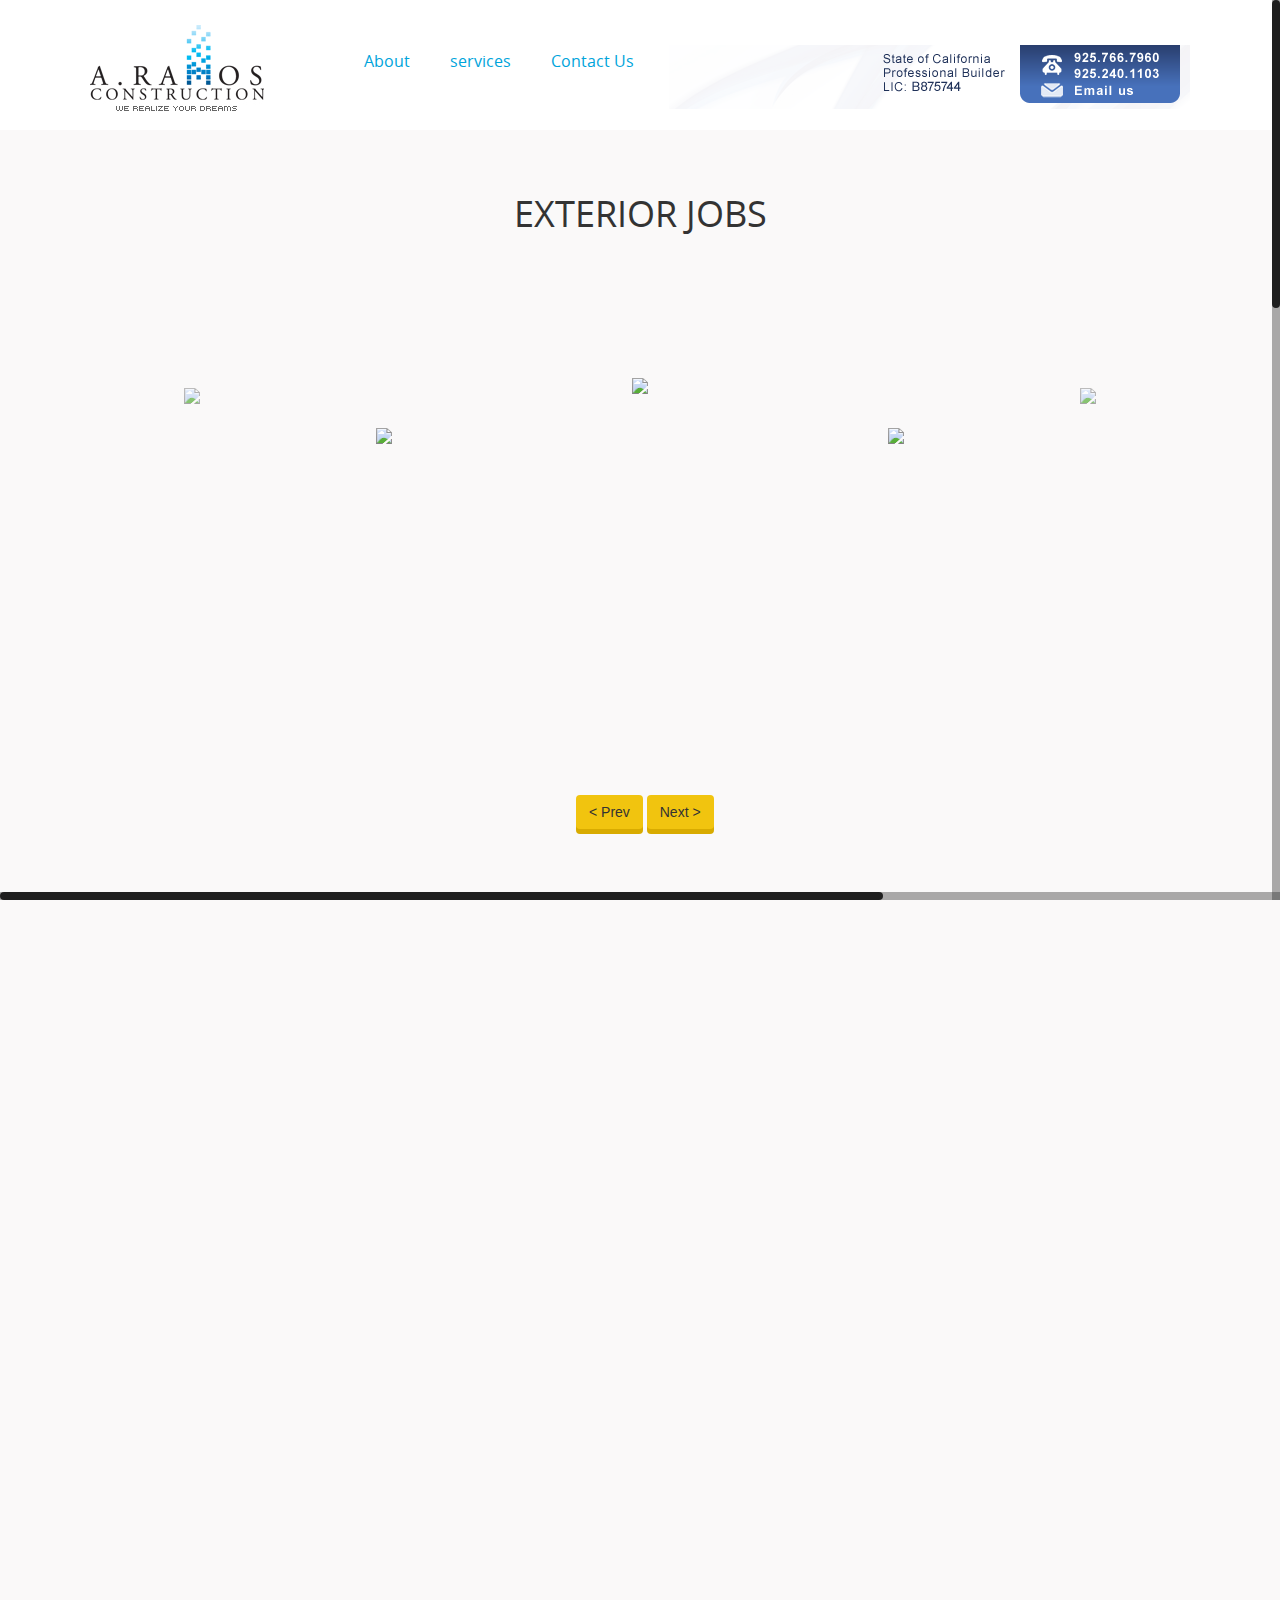
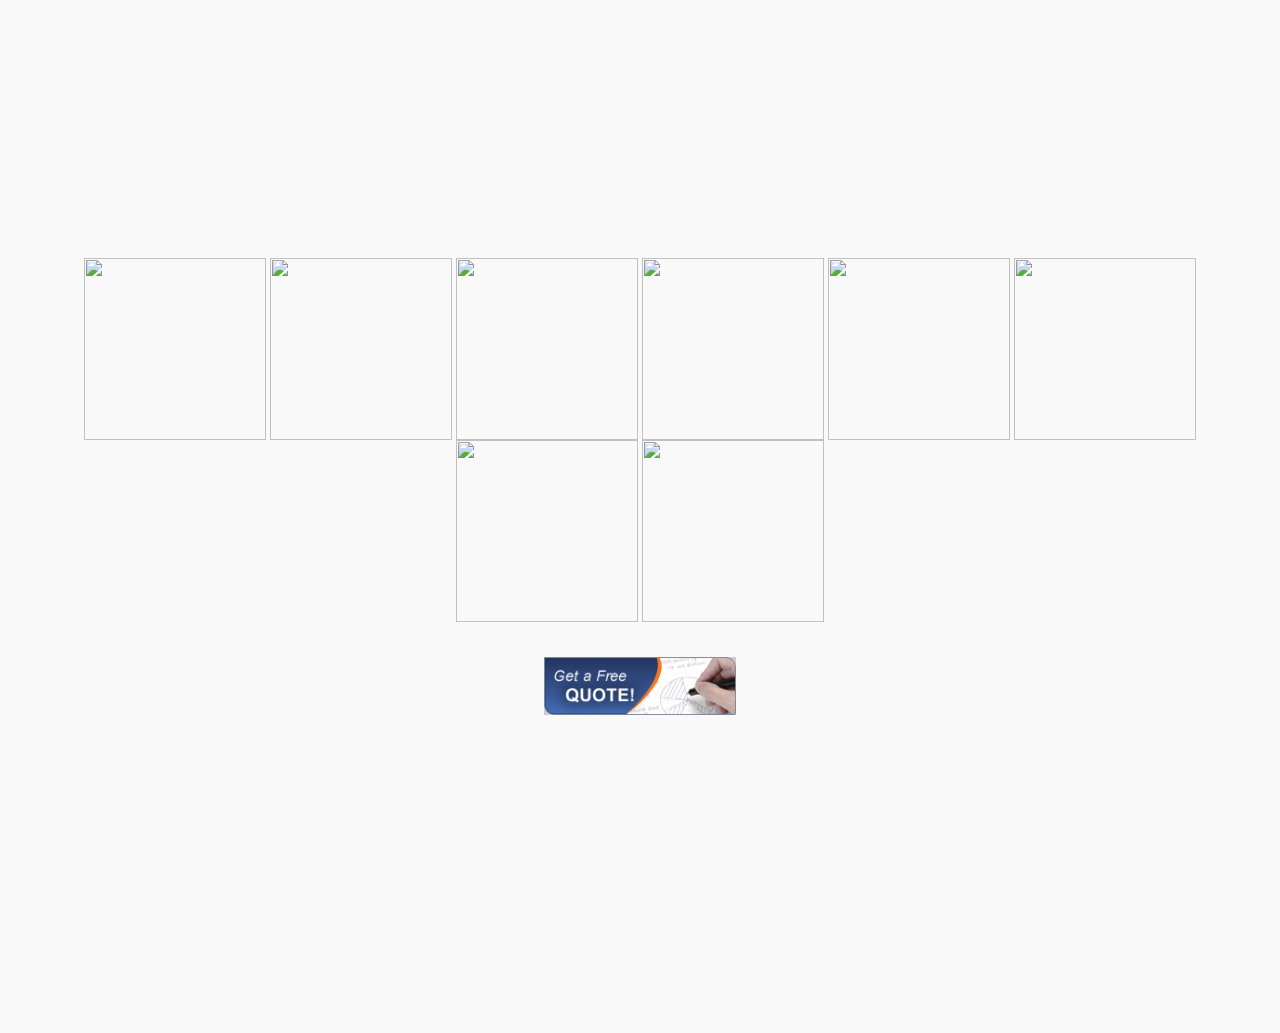
==== index2.html @ 9002b69c "Ramos construction inc modifications" ====
<!DOCTYPE html>
<html lang="en-us">
  <head>
    <!--  App Title  -->
    <title>Capture - Free Bootstrap App Landing Page</title>
    <!--  App Description  -->
    <meta name="description" content="Capture is a free bootstrap v3.3.2 app landing page perfect to present you IOS, android or windows application in an elegant way."/>
    <meta charset="utf-8">
    <meta name="author" content="pixelhint.com">
    <meta http-equiv="X-UA-Compatible" content="IE=Edge">
    <meta name="viewport" content="width=device-width, initial-scale=1.0, minimum-scale=1.0" />
    <link rel="stylesheet" type="text/css" href="css/bootstrap.css"/>
    <link rel="stylesheet" type="text/css" href="css/owl.transitions.css"/>
    <link rel="stylesheet" type="text/css" href="css/owl.carousel.css"/>
    <link rel="stylesheet" type="text/css" href="css/animate.css"/>
    <link rel="stylesheet" type="text/css" href="css/main.css"/>
    <script type="text/javascript" src="js/jquery.js"></script>
    <script type="text/javascript" src="js/ajaxchimp.js"></script>
    <script type="text/javascript" src="js/scrollTo.js"></script>
    <script type="text/javascript" src="js/owl.carousel.min.js"></script>
    <script type="text/javascript" src="js/wow.js"></script>
    <script type="text/javascript" src="js/parallax.js"></script>
    <script type="text/javascript" src="js/nicescroll.js"></script>
    <script type="text/javascript" src="js/main.js"></script>
  </head>
  <body>
    <!--  Header Section  -->
    <header>
      <div class="container">
        <div class="logo pull-left animated wow fadeInLeft">
          <a href="index.html"><img src="pics/ramosLogo.gif" alt="" title=""></a>
        </div>
        <nav class="pull-left">
          <div class="list-unstyled">
            <li class="animated wow fadeInLeft" data-wow-delay="0s">
              <a href="index.html">About</a>
            </li>
            <li class="animated wow fadeInLeft" data-wow-delay=".1s"><a href="index2.html">services</a></li>
            <li class="animated wow fadeInLeft" data-wow-delay=".2s"><a href="index3.html">Contact Us</a></li>
          </div>
        </nav>
        <div class="social pull-right">
          <ul class="list-unstyled">
            <li class="animated wow fadeInRight" data-wow-delay=".2s"><a href="index3.html"><img src="pics/header.png" alt="" title=""></a></li>
          </ul>
        </div>
        <span class="burger_icon">menu</span>
      </div>
    </header>
    <!--  End Header Section  -->
    <div class="space">
      <h1 class="text-uppercase animated wow bounceInUp">Exterior Jobs</h1>
      <div class="construction"></div>
    </div>
    <!--  Testimonials Section  -->
    <section  class="testimonials animated wow fadeIn" id="testimonials" data-wow-duration="2s">
      <div class="sectionOne">
      <main>
        <div id="carousel" >
          <div class="hideLeft">
            <img src="https://i.ibb.co/dgnq0gM/pic2.jpg">
          </div>
          <div class="prevLeftSecond">
            <img src="https://i.ibb.co/sKGXLzd/ext-DSC00829rev.jpg">
          </div>
          <div class="prev">
            <img src="https://i.ibb.co/gRj1c1f/Main-Project.jpg">
          </div>
          <div class="selected">
            <img src="https://i.ibb.co/2c4d7Vx/pic8.jpg">
          </div>
          <div class="next">
            <img src="https://i.ibb.co/pj1CnKy/pic22.jpg">
          </div>
          <div class="nextRightSecond">
            <img src="https://i.ibb.co/YpxctW0/pic3.jpg">
          </div>
          <div class="hideRight">
            <img src="https://i.ibb.co/kyzJP3g/pic9.jpg">
          </div>
          <div class="hideRight">
            <img src="https://i.ibb.co/9t1XLL1/a-pic12.jpg">
          </div>
          <div class="hideRight">
            <img src="https://i.ibb.co/yVBgvrz/a-pic9.jpg">
          </div>
          <div class="hideRight">
            <img src="https://i.ibb.co/xh8rc9t/a-pic3.jpg">
          </div>
          <div class="hideRight">
            <img src="https://i.ibb.co/frddc9r/a-pic2.jpg">
          </div>
          <div class="hideRight">
            <img src="https://i.ibb.co/prxyD62/a-pic4.jpg">
          </div>
          <div class="hideRight">
            <img src="https://i.ibb.co/h7knV07/a-pic1.jpg">
          </div>
          <div class="hideRight">
            <img src="https://i.ibb.co/RBWRXv8/arbor-newdad.jpg">
          </div>
          <div class="hideRight">
            <img src="https://i.ibb.co/KX020DM/landscape.jpg">
          </div>
      </main>
      <div class="buttons" class="btn btn-outline-primary">
      <button id="prev" class="btn btn-outline-primary"> < Prev</button>
      <button id="next" class="btn btn-outline-primary">Next > </button>
      </div>
      </div>
    </section>
    <div class="space">
      <h1 id="interior" class="text-uppercase animated wow bounceInUp">Interior Jobs</h1>
    </div>
    <section  class="testimonials animated wow fadeIn" id="testimonials" data-wow-duration="2s">
      <div class="sectionTwo">
        <main>
          <div id="carousel2">
            <div class="hideLeft2">
              <img src="https://i.ibb.co/5GkSg8M/IMG-20190101-WA0000.jpg">
            </div>
            <div class="prevLeftSecond2">
              <img src="https://i.ibb.co/P1XxyQC/20170602-090119.jpg">
            </div>
            <div class="prev2">
              <img src="https://i.ibb.co/VQBzXX9/IMG-20190101-WA0014-1.jpg">
            </div>
            <div class="selected2">
              <img src="https://i.ibb.co/NLpWPn5/IMG-20190101-WA0013-1.jpg">
            </div>
            <div class="next2">
              <img src="https://i.ibb.co/JxTmCnk/20170228-143425.jpg">            
            </div>
            <div class="nextRightSecond2">
              <img src="https://i.ibb.co/jJ3n2jH/20170602-090158.jpg">
            </div>
            <div class="hideRight2">
              <img src="https://i.ibb.co/7W3G2Km/20181226-151639.jpg">
            </div>
            <div class="hideRight2">
              <img src="https://i.ibb.co/ByVZSL9/20170901-140111.jpg">
            </div>
          </div>
        </main>
        <div class="buttons2" class="btn btn-outline-primary">
          <button id="prev2" class="btn btn-outline-primary"> < Prev</button>
          <button id="next2" class="btn btn-outline-primary">Next > </button>
        </div>
      </div>
    </section>
    <!--  End Testimonials Section  -->
    <div class="space" id="space">
      <h1 class="text-uppercase animated wow bounceInUp">Other Projects</h1>
    </div>
    <section>
      <div id="otherProjects">
        <div class="mdb-lightbox">
          <img id="picsProject" src="https://i.ibb.co/s61y3Zf/20180224-123848.jpg">
          <img id="picsProject" src="https://i.ibb.co/XZh3BCN/20130531-153336.jpg">
          <img id="picsProject" src="https://i.ibb.co/R9hNCKm/20180224-123747.jpg">
          <img id="picsProject" src="https://i.ibb.co/Jq5DpfX/20171221-164516.jpg">
          <img id="picsProject" src="https://i.ibb.co/JdqVNx4/20180212-113717.jpg">
          <img id="picsProject" src="https://i.ibb.co/b22RKzk/20130526-123941.jpg">
          <img id="picsProject" src="https://i.ibb.co/mB3ck4P/20130318-165602.jpg">
          <img id="picsProject" src="https://i.ibb.co/1qxJ6p5/IMG-20190101-WA0008.jpg">
        </div>
      </div>
    </section>
    <a href="index3.html"><img class="getAQuote" src="pics/get-a-free-quote.png"></a>
    <!--  End Email Subscription Section  -->
    <!--  Footer Section  -->
    <footer>
      <p class="copyright animated wow fadeIn" data-wow-duration="2s">© 1994 <a href="#" target="_blank"><strong>A.Ramos Construction Inc</strong></a>. All Rights Reserved</p>
    </footer>
    <!--  End Footer Section  -->
  </body>
</html>
---- css/main.css ----
/*


    Template Name   : Capture
    Template Author : pixelhint.com
    Author Email    : contact@pixelhint.com
    License         : pixelhint.com/license
    
    
    *****************************************
    
    
    - Header
    - Hero section
    - Featured on seaction
    - About section
    - App features section
    - Testimonials section
    - Subscription section
    - Footer
    - Responsive CSS
    

*/


/*		Fonts		*/

@font-face {
  font-family: 'open_regular';
  src: url('../fonts/opensans-regular.eot');
  src: url('../fonts/opensans-regular.eot?#iefix') format('embedded-opentype'), url('../fonts/opensans-regular.woff') format('woff'), url('../fonts/opensans-regular.ttf') format('truetype'), url('../fonts/opensans-regular.svg#LatoRegular') format('svg');
  font-weight: normal;
  font-style: normal;
}

@font-face {
  font-family: 'open_bold';
  src: url('../fonts/opensans-bold.eot');
  src: url('../fonts/opensans-bold.eot?#iefix') format('embedded-opentype'), url('../fonts/opensans-bold.woff') format('woff'), url('../fonts/opensans-bold.ttf') format('truetype'), url('../fonts/opensans-bold.svg#LatoRegular') format('svg');
  font-weight: normal;
  font-style: normal;
}

@font-face {
  font-family: 'open_semibold';
  src: url('../fonts/opensans-semibold.eot');
  src: url('../fonts/opensans-semibold.eot?#iefix') format('embedded-opentype'), url('../fonts/opensans-semibold.woff') format('woff'), url('../fonts/opensans-semibold.ttf') format('truetype'), url('../fonts/opensans-semibold.svg#open_sanssemibold') format('svg');
  font-weight: normal;
  font-style: normal;
}


/*		General CSS		*/

body {
  background: #faf9f9;
  padding: 0px;
  margin: 0px;
}


/*a:focus{
	color: #fff!important;
	text-decoration: none!important;
}*/

.container {
  max-width: 1130px;
}


/*		Header 		*/

header {
  position: relative;
  display: block;
  width: 100%;
  height: 130px;
  z-index: 99;
  background-color: #ffffff;
}

header .logo {
  display: table-cell;
  margin: 25px 100px 0 0;
}

header .burger_icon {
  display: none;
  float: right;
  background: #359663;
  padding: 5px 10px;
  text-transform: uppercase;
  color: white;
  font-family: "open_regular", Helvetica, Arial, sans-serif;
  font-size: 14px;
  -moz-border-radius: 2px;
  -webkit-border-radius: 2px;
  border-radius: 2px;
  margin: 45px 10px 0 0;
 
}

header .burger_icon:hover {
  cursor: pointer;
}

header .burger_icon.active {
  background: #359663;
  color: #ffffff;
}

header nav {
  margin-top: 50px;
  display: table-cell;
}

header nav li {
  float: left;
  margin-left: 40px;
}

header nav li:first-child {
  margin: 0;
}

header nav li a {
  color: #00a4db;
  font-family: "open_regular", Helvetica, Arial, sans-serif;
  font-size: 16px;
  transition: all .2s linear;
  -o-transition: all .2s linear;
  -moz-transition: all .2s linear;
  -webkit-transition: all .2s linear;
}

header nav li a:hover,
header nav li a:focus {
  text-decoration: none;
  color: red!important;
}

header .social {
  display: table-cell;
  margin-top: 45px;
}

header .social li {
  float: left;
  margin-left: 20px;
}

header .social li:first-child {
  margin: 0;
}


/*		Hero section 		*/

.hero {
  display: block;
  position: relative;
  width: 100%;
  height: 690px;
  background: url('../pics/Luxury3.jpg') no-repeat fixed center center;
  background-size: cover;
}

.hero .caption {
  position: absolute;
  max-width: 550px;
  margin-left: 80px;
  top: 50%;
  transform: translate(0, -50%);
  -webkit-transform: translate(0, -50%);
  -moz-transform: translate(0, -50%);
  -o-transform: translate(0, -50%);
}

.hero .caption h1 {
  color: black;
  font-family: "open_bold", Helvetica, Arial, sans-serif;
  font-size: 54px;
  font-weight: bold;
  word-break: break-word;
}

.hero .caption p {
  color: black;
  font-family: "open_regular", Helvetica, Arial, sans-serif;
  font-size: 26px;
  line-height: 30px;
  margin: 15px 0 35px 0;
}

#slider .caption p {
  margin: 0;
}

#back-to-top{
  float: center;
  display: inline-block;
    float: right;
    margin-right: 88em: 
}


a.app_store_btn {
  display: inline-block;
  text-decoration: none;
  padding: 15px 40px;
  border: 2px;
  -moz-border-radius: 2px;
  -webkit-border-radius: 2px;
  border-radius: 2px;
  margin: 20px 20px 10px 0;
  color: black;
  font-family: "open_semibold", Helvetica, Arial, sans-serif;
  font-size: 16px;
  background-color: gold;
}

.play_icon,
.android_icon,
.iphone_icon {
  display: inline-block;
  width: 16px;
  height: 16px;
  vertical-align: middle;
  margin-right: 20px;
  margin-bottom: 3px;
}

.play_icon {
  background: url('../img/play.png') no-repeat;
}

a.app_store_btn:hover,
a.app_store_btn:focus {
  border-color: red;
  color: red!important;
}

a.app_store_btn:hover .play_icon {
  background: url('../img/play_hover.png') no-repeat;
}

a.app_store_btn:hover .iphone_icon {
  background: url('../img/iphone_app_hover.png') no-repeat;
}

a.app_store_btn:hover .android_icon {
  background: url('../img/android_app_hover.png') no-repeat;
}

a.app_link {
  text-transform: lowercase;
  letter-spacing: .5px;
  color: #41c17d;
  font-family: "open_regular", Helvetica, Arial, sans-serif;
  font-size: 16px;
}

a.app_link:hover,
a.app_link:focus {
  text-decoration: none;
  color: #1bcbf0!important;
}

a.app_store_btn,
.play_icon,
.iphone_icon,
.android_icon,
a.app_link {
  transition: all .2s linear;
  -o-transition: all .2s linear;
  -moz-transition: all .2s linear;
  -webkit-transition: all .2s linear;
}

.about_video {
  position: fixed;
  top: 0;
  left: 0;
  width: 100%;
  height: 100%;
  z-index: 9999;
  background: rgba(0, 0, 0, .8);
  display: none;
}

.about_video iframe {
  width: 100%;
  height: 100%;
  z-index: 9999;
}

.close_video {
  text-decoration: none;
  position: absolute;
  width: 38px;
  height: 38px;
  top: 50px;
  right: 50px;
  background: url('../img/close_video.png') no-repeat;
  z-index: 9999;
}


/*		Featured on section 		*/

.featured_on {
  width: 100%;
  padding: 25px 0;
  background: #f3f3f3;
}

.featured_on ul {
  margin: 0;
}

.featured_on li {
  position: relative;
  height: 100%;
}

.featured_on li:first-child {
  margin-left: 0;
}


/*		About section 		*/

.about {
  padding: 100px 0;
}

.about .iphone {
  max-width: 339px;
  position: relative;
  display: inline-block;
  text-align: center;
}

.about .iphone img {
  width: 100%;
  height: auto;
  padding: 3%;
}

.about .features_list {
  margin-left: 50px;
}

.about .features_list h1 {
  color: black;
  font-family: "open_bold", Helvetica, Arial, sans-serif;
  font-size: 34px;
  font-weight: bold;
  line-height: 46px;
  margin: 0 0 20px 0;
  word-break: break-word;
}

.about .features_list p {
  color: black;
  font-family: "open_regular", Helvetica, Arial, sans-serif;
  font-size: 16px;
  margin-bottom: 45px;
  line-height: 32px;
}

.about .features_list ul {
  margin-bottom: 30px;
}

.about .features_list ul li {
  display: block;
  position: relative;
  color: black;
  font-family: "open_semibold", Helvetica, Arial, sans-serif;
  font-size: 16px;
  line-height: 44px;
  text-indent: 25px;
  transition: all .2s linear;
  -o-transition: all .2s linear;
  -moz-transition: all .2s linear;
  -webkit-transition: all .2s linear;
}

.about .features_list ul li {
  display: inline-block;
  float: left;
}


/*		App features 		*/

.app_features {
  width: 100%;
  padding: 100px 0 20px 0;
  background-color: #1bcbf0;
  background-image: -moz-linear-gradient(bottom, #1bcbf0 0%, #1bcbf0 0.27%, #3a619b 99.46%, #3a619b 100%);
  background-image: -o-linear-gradient(bottom, #1bcbf0 0%, #1bcbf0 0.27%, #3a619b 99.46%, #3a619b 100%);
  background-image: -webkit-linear-gradient(bottom, #1bcbf0 0%, #1bcbf0 0.27%, #3a619b 99.46%, #3a619b 100%);
  background-image: linear-gradient(bottom, #1bcbf0 0%, #1bcbf0 0.27%, #3a619b 99.46%, #3a619b 100%);
}

.app_features h1 {
  color: #fff;
  font-family: "open_semibold", Helvetica, Arial, sans-serif;
  font-size: 20px;
  margin: 50px 0 0 0;
  word-break: break-word;
}

.app_features p {
  color: #e0f7eb;
  font-family: "open_regular", Helvetica, Arial, sans-serif;
  font-size: 16px;
  margin: 30px 0 0 0;
  line-height: 28px;
}

.app_features .details {
  margin-bottom: 80px;
}

.app_features .details:nth-child(3n+1) {
  clear: both;
}
/* rating stars*/

.rating {
      width: 226px;
      margin: 0 auto 1em;
      font-size: 45px;
      overflow:hidden;
    }
.rating input {
  float: right;
  opacity: 0;
  position: absolute;
}
    .rating a,
    .rating label {
      float:right;
      color: orange;
      text-decoration: none;
      -webkit-transition: color .4s;
      -moz-transition: color .4s;
      -o-transition: color .4s;
      transition: color .4s;
    }
.rating label:hover ~ label,
.rating input:focus ~ label,
.rating label:hover,
    .rating a:hover,
    .rating a:hover ~ a,
    .rating a:focus,
    .rating a:focus ~ a   {
      color: orange;
      cursor: pointer;
    }
    .rating2 {
      direction: rtl;
    }
    .rating2 a {
      float:none
    }
    .yelp {
      width: 6em;  

    }

    .ratingYelp{
      text-align: center;
      display: inline-block
      border: solid;
    }
    h1.h1Yelp{
      display: inline-block;
    }


/*    Testimonials section    */

.testimonials {
  padding: 100px 0;
}

.testimonials .testimonials_list {
  max-width: 820px;
  margin: 0 auto;
}

.testimonials .testimonials_list blockquote {
  border: 0;
  padding: 0;
  margin: 0;
}

.testimonials .testimonials_list blockquote p {
  color: #757171;
  font-family: "open_regular", Helvetica, Arial, sans-serif;
  font-size: 18px;
  margin-bottom: 50px;
  line-height: 36px;
}

.testimonials .testimonials_list blockquote footer:before,
.testimonials .testimonials_list blockquote footer:after {
  content: none;
}

.testimonials .testimonials_list blockquote .author,
.testimonials .testimonials_list blockquote .job {
  display: block;
}

.testimonials .testimonials_list blockquote .author {
  color: #4b4848;
  font-family: "open_semibold", Helvetica, Arial, sans-serif;
  font-size: 16px;
  margin-bottom: 10px;
}

.testimonials .testimonials_list blockquote .job {
  color: #6e6d6d;
  font-family: "open_regular", Helvetica, Arial, sans-serif;
  font-size: 14px;
}

.#tslider {
  text-align: center!important;
  position: relative!important;
}

#tslider .owl-controls {
  display: block;
  width: 100%;
  text-align: center;
  margin-top: 40px;
  padding: 0;
}

#tslider .owl-controls .owl-prev,
#tslider .owl-controls .owl-next {
  display: inline-block;
  width: 32px;
  height: 32px;
  background: url('../img/nav_arrow.png') no-repeat;
  text-indent: -200px;
  overflow: hidden;
  transition: all .2s linear;
  -o-transition: all .2s linear;
  -moz-transition: all .2s linear;
  -webkit-transition: all .2s linear;
}

#tslider .owl-controls .owl-prev {
  background-position: 0 0;
}

#tslider .owl-controls .owl-next {
  background-position: -33px 0;
  margin-left: 40px;
}

#tslider .owl-controls .owl-prev:hover,
#tslider .owl-controls .owl-next:hover {
  cursor: pointer;
  background: url('../img/nav_arrow_hover.png') no-repeat;
}

#tslider .owl-controls .owl-prev:hover {
  background-position: 0 0;
}

#tslider .owl-controls .owl-next:hover {
  background-position: -33px 0;
}


/*    Subscription section    */

.sub_box {
  width: 100%;
  padding: 100px 0;
  text-align: center;
  background-image: -moz-linear-gradient(bottom, #1bcbf0 0%, #1bcbf0 0.27%, #3a619b 99.46%, #3a619b 100%);
  background-image: -o-linear-gradient(bottom, #1bcbf0 0%, #1bcbf0 0.27%, #3a619b 99.46%, #3a619b 100%);
  background-image: -webkit-linear-gradient(bottom, #1bcbf0 0%, #1bcbf0 0.27%, #3a619b 99.46%, #3a619b 100%);
  background-image: linear-gradient(bottom, #1bcbf0 0%, #1bcbf0 0.27%, #3a619b 99.46%, #3a619b 100%);
}

.sub_box .cta_text {
  color: #fff;
  font-family: "open_regular", Helvetica, Arial, sans-serif;
  font-size: 20px;
  margin-bottom: 50px;
}

.sub_box #mc-email {
  display: inline-block;
  width: 300px;
  height: 50px;
  padding: 0 20px;
  background-color: #fff;
  border: 0;
  outline: none;
  margin-right: -4px;
  color: #41c17d;
  font-family: "open_regular", Helvetica, Arial, sans-serif;
  font-size: 14px;
  vertical-align: middle;
  border-top-left-radius: 2px;
  -o-border-top-left-radius: 2px;
  -moz-border-top-left-radius: 2px;
  -webkit-border-top-left-radius: 2px;
  border-bottom-left-radius: 2px;
  -o-border-bottom-left-radius: 2px;
  -moz-border-bottom-left-radius: 2px;
  -webkit-border-bottom-left-radius: 2px;
}

.sub_box #mc_submit {
  display: inline-block;
  width: 60px;
  height: 50px;
  border-top-right-radius: 2px;
  -o-border-top-right-radius: 2px;
  -moz-border-top-right-radius: 2px;
  -webkit-border-top-right-radius: 2px;
  border-bottom-right-radius: 2px;
  -o-border-bottom-right-radius: 2px;
  -moz-border-bottom-right-radius: 2px;
  -webkit-border-bottom-right-radius: 2px;
  background-color: #fff;
  border: 0;
  outline: none;
  margin-right: -4px;
  text-align: center;
  vertical-align: middle;
}

.sub_box #mc_submit i {
  display: inline-block;
  width: 20px;
  height: 14px;
  vertical-align: middle;
}

#mc_submit i.icon {
  background: url('../img/sub_icon.png') no-repeat;
}

#mc_submit i.loading {
  background: url('../img/loading.gif') no-repeat;
}

.sub_box .message {
  display: block;
  text-align: center;
  color: #fff;
  font-family: "open_regular", Helvetica, Arial, sans-serif;
  font-size: 13px;
  text-transform: lowercase;
  margin-top: 20px;
}

.sub_box #error_msg,
.sub_box #success_msg {
  display: none;
}



    #abouts{
      font-size: 44px; 
      font-style: bold; 
      font-variant: bold; 
      font-weight: 700; 
      line-height: 26.4px; 
      text-align: left;
}
#P-about{
  text-align: left;
}


    .profile-pic {
  background: url('https://i.ibb.co/bKkwDhk/IMG-1590.jpg') 
  no-repeat 10% 19%;
  background-size: cover;
  width: 120px;
  height: 7em;
  border-radius: 60%;
  border: 4px solid white;
  margin: 0 auto;
  position: relative;
  top: -100px;
  margin: 20px;
  float: right;
/*  border: solid;
*/}



/*<a href="https://ibb.co/xLf05qQ"><img src="https://i.ibb.co/pwR8Xjp/IMG-1668.jpg" alt="IMG-1668" border="0"></a>
<a href="https://ibb.co/9bz1JJj"><img src="https://i.ibb.co/X7NK99T/IMG-4364.jpg" alt="IMG-4364" border="0"></a>
<a href="https://ibb.co/Zc1wvzL"><img src="https://i.ibb.co/YfTKJBR/IMG-4428.jpg" alt="IMG-4428" border="0"></a>*/

/*<a href="https://ibb.co/3Cn6QXn"><img src="https://i.ibb.co/bKkwDhk/IMG-1590.jpg" alt="IMG-1590" border="0"></a>
<a href="https://ibb.co/Rz5Cnfp"><img src="https://i.ibb.co/SRLKTbX/IMG-1589.jpg" alt="IMG-1589" border="0"></a>
<a href="https://ibb.co/XVsr1Y0"><img src="https://i.ibb.co/vDP6pXy/IMG-1588.jpg" alt="IMG-1588" border="0"></a>
<a href="https://ibb.co/yFKBRCm"><img src="https://i.ibb.co/TMJqTGD/IMG-1591.jpg" alt="IMG-1591" border="0"></a>
*/


/*    Footer    */

footer {
  padding: 100px 0;
  text-align: center;
}

footer .app_platform li {
  margin: 0 0 0 60px;
}

footer .app_platform li:first-child {
  margin: 0;
}

footer .copyright {
  margin-top: 60px;
  color: #757171;
  font-family: "open_regular", Helvetica, Arial, sans-serif;
  font-size: 12px;
  letter-spacing: .5px;
}

footer .copyright a {
  color: #565555;
}


/*    Responsive CSS    */

@media (max-width: 360px) {
  .featured_on li {
    display: block;
    width: 100%;
  }
}

@media (max-width: 767px) {
  /*		Header 		*/
  header .logo {
    margin-right: 0;
  }
  header .burger_icon {
    display: block;
  }
  header nav {
    width: 100%;
    float: none;
    background: white;
    position: absolute;
    margin-top: 130px;
    left: 0;
    display: none;
  }
  header nav.show {
    display: block;
  }
  header nav li {
    display: block;
    width: 100%;
    margin: 0;
    text-align: center;
  }
  header nav li a {
    display: block;
    width: 100%;
    padding: 20px 0;
    border-bottom: 1px solid black;
  }
  header nav li:first-child a {
    border-top: 1px solid black;
  }
  header .social {
    display: none;
  }
  header .social li {
    margin-left: 10px;
  }
  /*		Hero section 		*/
  .hero .caption {
    margin-left: 0;
  }
  .app_store_btn {
    display: block;
    width: 90%;
    padding-left: 0;
    padding-right: 0;
    text-align: center;
  }
  /*		Featured on section		*/
  .featured_on {
    padding: 25px 0 5px 0!important;
  }
  .featured_on ul li {
    margin-bottom: 25px!important;
  }
  /*		About Section 		*/
  .about .features_list {
    text-align: center;
    margin: 0;
  }
  .about .features_list ul li {
    text-indent: 0;
    background: transparent!important;
    margin-bottom: 20px;
  }
  .about .features_list ul li:last-child {
    margin: 0;
  }
  a.app_link {
    display: block;
    margin-top: 20px;
  }
  /*		Subscription section 		*/
  .sub_box #mc-email,
  .sub_box #mc_submit {
    display: block;
    width: 90%;
    margin: 0 auto;
    text-align: center;
  }
  .sub_box #mc_submit {
    margin-top: 20px;
  }
}


/*serviceHtML*/

main {
  height: 440px;
}

h1 #interior {
  border: solid;
}

.space {
  width: 100%;
  height: 125px;
  float: none;
  position: relative;
  left: 0;
  text-align: center;
  padding: 44px;
  font-family: "open_regular", Helvetica, Arial, sans-serif;
}

div.space2 {
  border: solid;
  width: 100%;
  height: 250px;
  float: none;
  position: relative;
  text-align: center;
  padding: 44px;
  font-family: "open_regular", Helvetica, Arial, sans-serif;
}

#carousel {
  position: relative;
  height: 400px;
  top: 50%;
  transform: translateY(-50%);
  overflow: hidden;
}

#carousel div {
  position: absolute;
  transition: transform 1s, left 1s, opacity 1s, z-index 0s;
  opacity: 1;
}

#carousel div img {
  width: 400px;
  transition: width 1s;
}

#carousel div.hideLeft {
  left: 0%;
  opacity: 0;
  transform: translateY(50%) translateX(-50%);
}

#carousel div.hideLeft img {
  width: 200px;
}

#carousel div.hideRight {
  left: 100%;
  opacity: 0;
  transform: translateY(50%) translateX(-50%);
}

#carousel div.hideRight img {
  width: 200px;
}

#carousel div.prev {
  z-index: 5;
  left: 30%;
  transform: translateY(50px) translateX(-50%);
}

#carousel div.prev img {
  width: 300px;
}

#carousel div.prevLeftSecond {
  z-index: 4;
  left: 15%;
  transform: translateY(50%) translateX(-50%);
  opacity: 0.7;
}

#carousel div.prevLeftSecond img {
  width: 200px;
}

#carousel div.selected {
  z-index: 10;
  left: 50%;
  transform: translateY(0px) translateX(-50%);
}

#carousel div.next {
  z-index: 5;
  left: 70%;
  transform: translateY(50px) translateX(-50%);
}

#carousel div.next img {
  width: 300px;
}

#carousel div.nextRightSecond {
  z-index: 4;
  left: 85%;
  transform: translateY(50%) translateX(-50%);
  opacity: 0.7;
}

#carousel div.nextRightSecond img {
  width: 200px;
}

.buttons {
  transform: translateX(45%);
}

button {
  background-color: #f1c40f;
  box-shadow: 0px 5px 0px 0px #D8AB00;
}

button:hover {
  background-color: #FFDE29;
}


/*second carouel for interior jobs*/

#carousel2 {
  position: relative;
  height: 400px;
  top: 50%;
  transform: translateY(-50%);
  overflow: hidden;
}

#carousel2 div {
  position: absolute;
  transition: transform 1s, left 1s, opacity 1s, z-index 0s;
  opacity: 1;
}

#carousel2 div img {
  width: 400px;
  transition: width 1s;
}

#carousel2 div.hideLeft2 {
  left: 0%;
  opacity: 0;
  transform: translateY(50%) translateX(-50%);
}

#carousel2 div.hideLeft2 img {
  width: 200px;
}

#carousel2 div.hideRight2 {
  left: 100%;
  opacity: 0;
  transform: translateY(50%) translateX(-50%);
}

#carousel2 div.hideRight2 img {
  width: 200px;
}

#carousel2 div.prev2 {
  z-index: 5;
  left: 30%;
  transform: translateY(50px) translateX(-50%);
}

#carousel2 div.prev2 img {
  width: 300px;
}

#carousel2 div.prevLeftSecond2 {
  z-index: 4;
  left: 15%;
  transform: translateY(50%) translateX(-50%);
  opacity: 0.7;
}

#carousel2 div.prevLeftSecond2 img {
  width: 200px;
}

#carousel2 div.selected2 {
  z-index: 10;
  left: 50%;
  transform: translateY(0px) translateX(-50%);
}

#carousel2 div.next2 {
  z-index: 5;
  left: 70%;
  transform: translateY(50px) translateX(-50%);
}

#carousel2 div.next2 img {
  width: 300px;
}

#carousel2 div.nextRightSecond2 {
  z-index: 4;
  left: 85%;
  transform: translateY(50%) translateX(-50%);
  opacity: 0.7;
}

#carousel2 div.nextRightSecond2 img {
  width: 200px;
}

.buttons2 {
  transform: translateX(45%);
}

div.sectionOne {}

div.sectionTwo {}


/*smaller carousel*/

@media screen and (max-width: 600px) {
  #otherProjects,
  #space,
  #profile-pic {
    visibility: hidden;
    clear: both;
    float: left;
    margin: 10px auto 5px 20px;
    width: 28%;
    display: none;
  }
}

#otherProjects {
  text-align: center;
  padding: 5px;
}

#picsProject {
  height: 13em;
  width: 13em;
}

.getAQuote {
  margin: 30px;
  float: center;
  display: block;
  margin-left: auto;
  margin-right: auto;
  width: 15%;
}
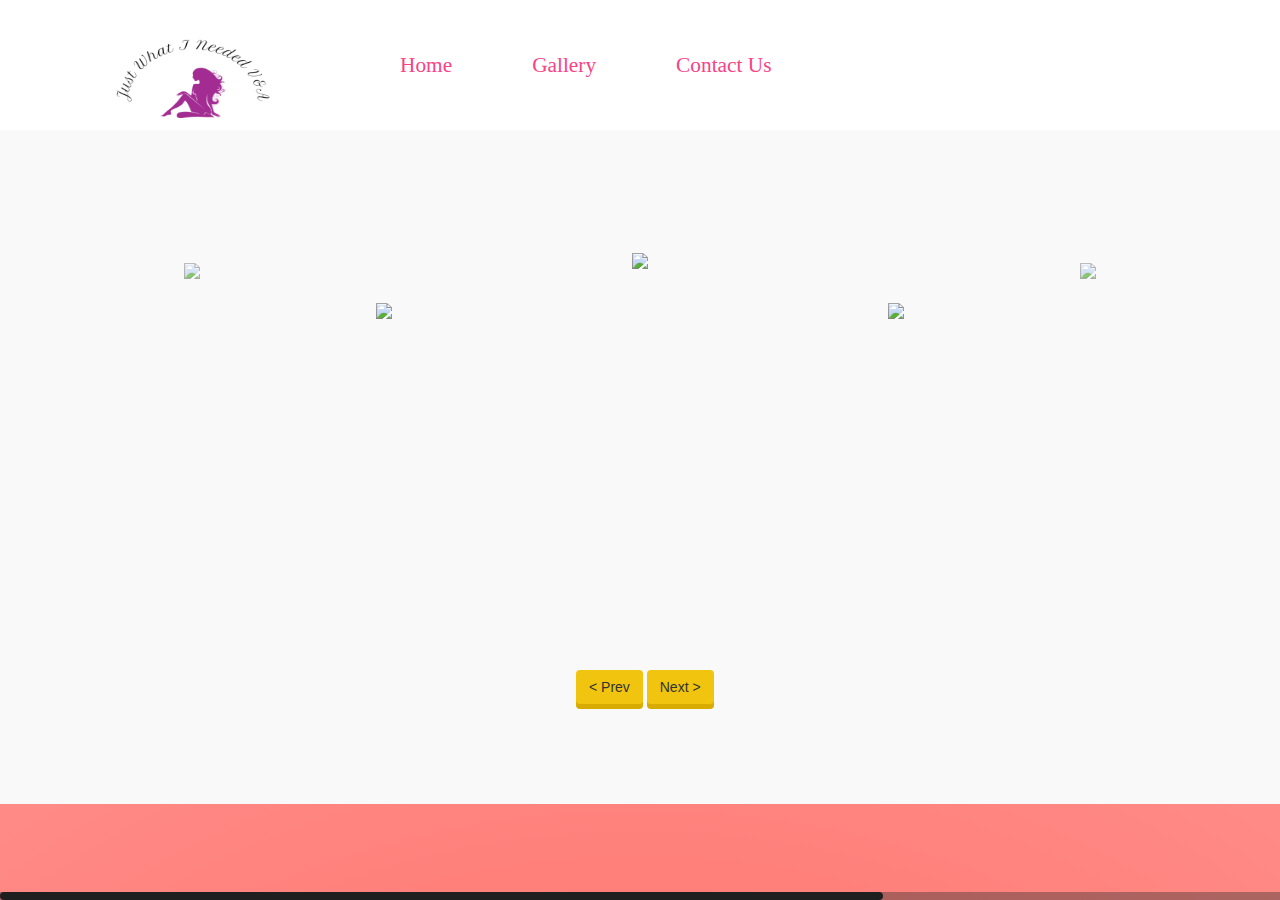
==== commit cc83508e: "amys page" ====
--- a/index2.html
+++ b/index2.html
@@ -25,82 +25,72 @@
   </head>
   <body>
     <!--  Header Section  -->
-    <header>
-      <div class="container">
+     <header >
+      <div class="container" class="body2">
         <div class="logo pull-left animated wow fadeInLeft">
-          <a href="index.html"><img src="pics/ramosLogo.gif" alt="" title=""></a>
+          <a href="index.html"><img src="picsAmy/pic2.png" width="210" height="105"></a>
         </div>
         <nav class="pull-left">
           <div class="list-unstyled">
             <li class="animated wow fadeInLeft" data-wow-delay="0s">
-              <a href="index.html">About</a>
+              <a href="index.html">Home</a>
             </li>
-            <li class="animated wow fadeInLeft" data-wow-delay=".1s"><a href="index2.html">services</a></li>
+            <li class="animated wow fadeInLeft" data-wow-delay=".1s"><a href="index2.html">Gallery</a></li>
             <li class="animated wow fadeInLeft" data-wow-delay=".2s"><a href="index3.html">Contact Us</a></li>
           </div>
         </nav>
-        <div class="social pull-right">
+       <!--  <div class="social pull-right">
           <ul class="list-unstyled">
-            <li class="animated wow fadeInRight" data-wow-delay=".2s"><a href="index3.html"><img src="pics/header.png" alt="" title=""></a></li>
+            <li class="animated wow fadeInRight" data-wow-delay=".2s"><a href="index3.html"><img class="emailPic" src="pics/header1.png" alt="" title=""></a></li>
           </ul>
-        </div>
+        </div> -->
         <span class="burger_icon">menu</span>
+       
       </div>
     </header>
     <!--  End Header Section  -->
-    <div class="space">
-      <h1 class="text-uppercase animated wow bounceInUp">Exterior Jobs</h1>
+   <!--  <div class="space">
+      <h1 class="text-uppercase animated wow bounceInUp">Gallery</h1>
       <div class="construction"></div>
-    </div>
+    </div> -->
     <!--  Testimonials Section  -->
     <section  class="testimonials animated wow fadeIn" id="testimonials" data-wow-duration="2s">
       <div class="sectionOne">
       <main>
         <div id="carousel" >
           <div class="hideLeft">
-            <img src="https://i.ibb.co/dgnq0gM/pic2.jpg">
+            <img src="picsAmy/IMG1.jpg">
           </div>
           <div class="prevLeftSecond">
-            <img src="https://i.ibb.co/sKGXLzd/ext-DSC00829rev.jpg">
+            <img src="picsAmy/IMG2.jpg">
           </div>
           <div class="prev">
-            <img src="https://i.ibb.co/gRj1c1f/Main-Project.jpg">
+            <img src="picsAmy/IMG3.jpg">
           </div>
           <div class="selected">
-            <img src="https://i.ibb.co/2c4d7Vx/pic8.jpg">
+            <img src="picsAmy/IMG4.jpg">
           </div>
           <div class="next">
-            <img src="https://i.ibb.co/pj1CnKy/pic22.jpg">
+            <img src="picsAmy/IMG5.jpg">
           </div>
           <div class="nextRightSecond">
-            <img src="https://i.ibb.co/YpxctW0/pic3.jpg">
+            <img src="picsAmy/IMG6.jpg">
           </div>
           <div class="hideRight">
-            <img src="https://i.ibb.co/kyzJP3g/pic9.jpg">
+            <img src="picsAmy/IMG7.jpg">
           </div>
           <div class="hideRight">
-            <img src="https://i.ibb.co/9t1XLL1/a-pic12.jpg">
+            <img src="picsAmy/IMG8.jpg">
           </div>
           <div class="hideRight">
-            <img src="https://i.ibb.co/yVBgvrz/a-pic9.jpg">
+            <img src="picsAmy/IMG9.jpg">
           </div>
           <div class="hideRight">
-            <img src="https://i.ibb.co/xh8rc9t/a-pic3.jpg">
+            <img src="picsAmy/IMG10.jpg">
           </div>
           <div class="hideRight">
-            <img src="https://i.ibb.co/frddc9r/a-pic2.jpg">
+            <img src="picsAmy/IMG12.jpg">
           </div>
-          <div class="hideRight">
-            <img src="https://i.ibb.co/prxyD62/a-pic4.jpg">
-          </div>
-          <div class="hideRight">
-            <img src="https://i.ibb.co/h7knV07/a-pic1.jpg">
-          </div>
-          <div class="hideRight">
-            <img src="https://i.ibb.co/RBWRXv8/arbor-newdad.jpg">
-          </div>
-          <div class="hideRight">
-            <img src="https://i.ibb.co/KX020DM/landscape.jpg">
           </div>
       </main>
       <div class="buttons" class="btn btn-outline-primary">
@@ -109,69 +99,6 @@
       </div>
       </div>
     </section>
-    <div class="space">
-      <h1 id="interior" class="text-uppercase animated wow bounceInUp">Interior Jobs</h1>
-    </div>
-    <section  class="testimonials animated wow fadeIn" id="testimonials" data-wow-duration="2s">
-      <div class="sectionTwo">
-        <main>
-          <div id="carousel2">
-            <div class="hideLeft2">
-              <img src="https://i.ibb.co/5GkSg8M/IMG-20190101-WA0000.jpg">
-            </div>
-            <div class="prevLeftSecond2">
-              <img src="https://i.ibb.co/P1XxyQC/20170602-090119.jpg">
-            </div>
-            <div class="prev2">
-              <img src="https://i.ibb.co/VQBzXX9/IMG-20190101-WA0014-1.jpg">
-            </div>
-            <div class="selected2">
-              <img src="https://i.ibb.co/NLpWPn5/IMG-20190101-WA0013-1.jpg">
-            </div>
-            <div class="next2">
-              <img src="https://i.ibb.co/JxTmCnk/20170228-143425.jpg">            
-            </div>
-            <div class="nextRightSecond2">
-              <img src="https://i.ibb.co/jJ3n2jH/20170602-090158.jpg">
-            </div>
-            <div class="hideRight2">
-              <img src="https://i.ibb.co/7W3G2Km/20181226-151639.jpg">
-            </div>
-            <div class="hideRight2">
-              <img src="https://i.ibb.co/ByVZSL9/20170901-140111.jpg">
-            </div>
-          </div>
-        </main>
-        <div class="buttons2" class="btn btn-outline-primary">
-          <button id="prev2" class="btn btn-outline-primary"> < Prev</button>
-          <button id="next2" class="btn btn-outline-primary">Next > </button>
-        </div>
-      </div>
-    </section>
-    <!--  End Testimonials Section  -->
-    <div class="space" id="space">
-      <h1 class="text-uppercase animated wow bounceInUp">Other Projects</h1>
-    </div>
-    <section>
-      <div id="otherProjects">
-        <div class="mdb-lightbox">
-          <img id="picsProject" src="https://i.ibb.co/s61y3Zf/20180224-123848.jpg">
-          <img id="picsProject" src="https://i.ibb.co/XZh3BCN/20130531-153336.jpg">
-          <img id="picsProject" src="https://i.ibb.co/R9hNCKm/20180224-123747.jpg">
-          <img id="picsProject" src="https://i.ibb.co/Jq5DpfX/20171221-164516.jpg">
-          <img id="picsProject" src="https://i.ibb.co/JdqVNx4/20180212-113717.jpg">
-          <img id="picsProject" src="https://i.ibb.co/b22RKzk/20130526-123941.jpg">
-          <img id="picsProject" src="https://i.ibb.co/mB3ck4P/20130318-165602.jpg">
-          <img id="picsProject" src="https://i.ibb.co/1qxJ6p5/IMG-20190101-WA0008.jpg">
-        </div>
-      </div>
-    </section>
-    <a href="index3.html"><img class="getAQuote" src="pics/get-a-free-quote.png"></a>
-    <!--  End Email Subscription Section  -->
-    <!--  Footer Section  -->
-    <footer>
-      <p class="copyright animated wow fadeIn" data-wow-duration="2s">© 1994 <a href="#" target="_blank"><strong>A.Ramos Construction Inc</strong></a>. All Rights Reserved</p>
-    </footer>
-    <!--  End Footer Section  -->
+    
   </body>
 </html>--- a/css/main.css
+++ b/css/main.css
@@ -107,7 +107,7 @@
 }
 
 header .burger_icon.active {
-  background: #359663;
+  background: #a22c92;
   color: #ffffff;
 }
 
@@ -118,7 +118,8 @@
 
 header nav li {
   float: left;
-  margin-left: 40px;
+  margin-left: 80px;
+  text-align: right;
 }
 
 header nav li:first-child {
@@ -126,9 +127,10 @@
 }
 
 header nav li a {
-  color: #00a4db;
-  font-family: "open_regular", Helvetica, Arial, sans-serif;
-  font-size: 16px;
+  color: #fa4286;
+/*  font-family: "open_regular", Helvetica, Arial, fantasy;
+*/  font-family: fantasy;
+  font-size: 16pt;
   transition: all .2s linear;
   -o-transition: all .2s linear;
   -moz-transition: all .2s linear;
@@ -138,7 +140,7 @@
 header nav li a:hover,
 header nav li a:focus {
   text-decoration: none;
-  color: red!important;
+  color: orange!important;
 }
 
 header .social {
@@ -163,7 +165,7 @@
   position: relative;
   width: 100%;
   height: 690px;
-  background: url('../pics/Luxury3.jpg') no-repeat fixed center center;
+  background: url('../picsAmy/bigNail1.jpg') no-repeat fixed center center;
   background-size: cover;
 }
 
@@ -181,7 +183,7 @@
 .hero .caption h1 {
   color: black;
   font-family: "open_bold", Helvetica, Arial, sans-serif;
-  font-size: 54px;
+  font-size: 40px;
   font-weight: bold;
   word-break: break-word;
 }
@@ -189,7 +191,7 @@
 .hero .caption p {
   color: black;
   font-family: "open_regular", Helvetica, Arial, sans-serif;
-  font-size: 26px;
+  font-size: 16px;
   line-height: 30px;
   margin: 15px 0 35px 0;
 }
@@ -488,6 +490,7 @@
 
 .testimonials {
   padding: 100px 0;
+  background-image: url('https://img4.goodfon.com/wallpaper/nbig/6/13/spa-orchid-pink-flowers-orkhideia-kamni.jpg');
 }
 
 .testimonials .testimonials_list {
@@ -1111,3 +1114,91 @@
   width: 15%;
 }
 
+.w3{
+  text-align: center;
+  float: center
+  border:solid;
+}
+.w3 p{
+  padding: 50px;
+  font-size: 22px;
+   vertical-align: middle;
+  text-align: center;
+  font-family: 'Arial', cursive;
+}
+
+html{
+  background-color:#ff6f69;
+  background: radial-gradient(#ff6f69, #ff8b87);
+
+/*  background-image:url('https://imagesvc.timeincapp.com/v3/mm/image?url=https%3A%2F%2Fcdn-image.travelandleisure.com%2Fsites%2Fdefault%2Ffiles%2Fstyles%2F1600x1000%2Fpublic%2F1479854258%2Fkahaluu-bay-kona-big-island-hawaii-WRLDSNST1122.jpg%3Fitok%3DSFMX3uUf&w=800&q=85');
+  background-repeat: no-repeat;
+    background-size: 100%;
+  background-position:50% 50%;*/
+}
+
+.border {
+    padding: 5px;
+    background: linear-gradient(110deg, #fce2d4 33%, rgba(0, 0, 0, 0) 33%), linear-gradient(110deg, #faf4f4 34%, #c479bb 34%);
+    background-size: 400% 400%;
+    height: 200px;
+    background-position: 25% 50%;
+    -webkit-animation: Gradient 15s ease infinite;
+  -moz-animation: Gradient 5s ease infinite;
+
+/*.border{
+  padding: 5px;
+    background: linear-gradient(110deg, #ffeead 33%, rgba(0, 0, 0, 0) 33%), linear-gradient(110deg, #C5E7D7 34%, #88d8b0 34%);
+  background-size: 400% 400%;
+  height: 200px;
+  background-position: 25% 50%;
+  -webkit-animation: Gradient 15s ease infinite;
+  -moz-animation: Gradient 5s ease infinite;*/
+}
+.inner-cutout{
+  padding: 40px 0;
+  display: block;
+  background-color:#ff6f69;/*#ff6f69*/
+    
+  margin: 2%;
+  padding-bottom: 40px;
+  height: 150px;
+  background: radial-gradient(#ff6f69, #ff8b87);
+   background-size: 300%;
+  background-position:50% 50%;
+
+}
+.knockout {
+  
+  vertical-align: middle;
+  text-align: center;
+  font-family: 'Pacifico', cursive;
+  font-size:35pt;
+  color: blue;
+  color: #fff;
+   background: linear-gradient(110deg, #fce2d4 33%, rgba(0, 0, 0, 0) 33%), linear-gradient(110deg, #faf4f4 34%, #c479bb 34%);
+  background-size: 400%;
+   -webkit-text-fill-color: transparent;
+  -webkit-background-clip: text;
+}
+.knockout{
+    animation: Gradient 5s ease infinite;
+    -webkit-animation: Gradient 15s ease infinite;
+    -moz-animation: Gradient 5s ease infinite;
+}
+
+@-webkit-keyframes Gradient {
+  0% {
+    background-position: 30% 50%
+  }
+  50% {
+    background-position: 25% 50%
+  }
+  100% {
+    background-position: 30% 50%
+  }
+  
+}
+
+
+
